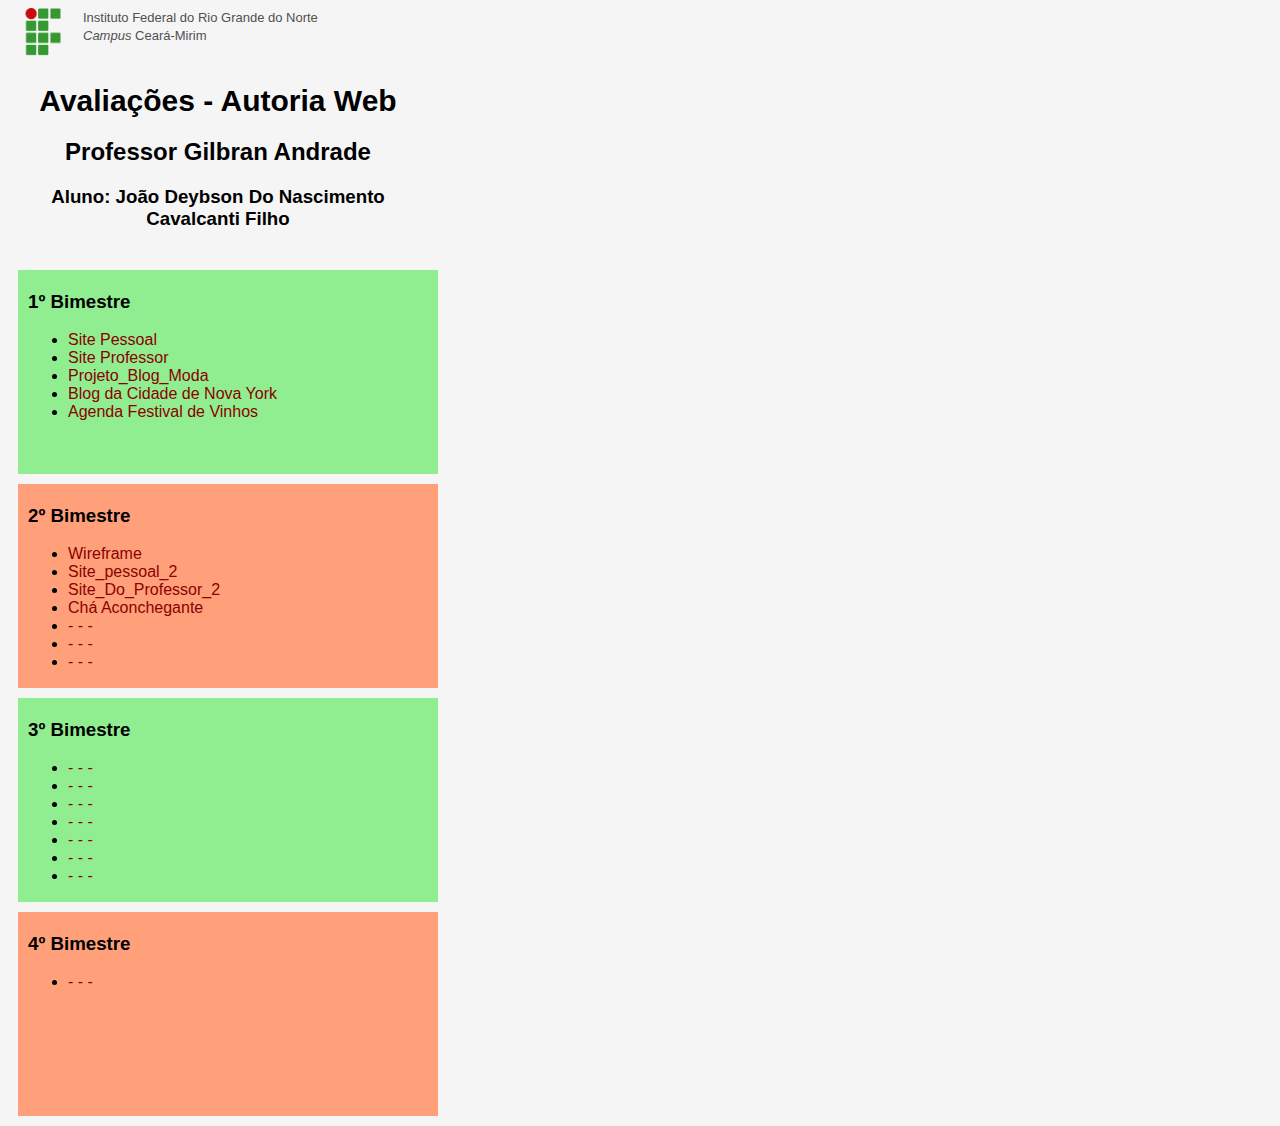
==== index.html @ 150a4bd6 "Code" ====
<!DOCTYPE html>
<html>
<head>
    <title>Avaliação</title>
    <link rel='stylesheet' href='style.css'>
</head>
<body>
    <div class="topo">
        <img class="logo" src="images/if_small.png">
        <span class="ifrn">Instituto Federal do Rio Grande do Norte</span><br>
        <span class="ifrn"><em>Campus</em> Ceará-Mirim</span>
    </div>
    <div class="titulo">
        <h1>Avaliações - Autoria Web</h1>
        <h2>Professor Gilbran Andrade</h2>
        <h3>Aluno: João Deybson Do Nascimento Cavalcanti Filho</h4>
    </div>
    <div class="bimestre bimImpar">
        <h3>1º Bimestre</h3>
        <ul>
            <li><a href="https://20201174010029.github.io/aweb/Site_pessoal/Index.html">Site Pessoal</a></li>
            <li><a href="https://20201174010029.github.io/aweb/Site_Do_Professor/Index.html">Site Professor</a></li>
            <li><a href="https://20201174010029.github.io/aweb/Projeto_Blog_Moda/Index.html">Projeto_Blog_Moda</a></li>
            <li><a href="https://20201174010029.github.io/aweb/Blog_da_Cidade_de_Nova_York/35-HTML/index.html">Blog da Cidade de Nova York</a></li>
            <li><a href="https://20201174010029.github.io/aweb/Agenda_Festival_de_Vinhos/33-HTML/index.html">Agenda Festival de Vinhos</a></li>
        </ul>
    </div>
    <div class="bimestre bimPar">
        <h3>2º Bimestre</h3>
        <ul>
            <li><a href="https://www.figma.com/file/L3dRDL8RvhoGUTHzO38LmK/Wireframe_Autoria_-Web?type=design&t=nbpBgH1HVHRo3ovh-6">Wireframe</a></li>
            <li><a href="https://20201174010029.github.io/aweb/Site_Pessoal_2/Index.html">Site_pessoal_2</a></li>
            <li><a href="https://20201174010029.github.io/aweb/https://20201174010029.github.io/aweb/Evanildo_Vicente/Index.html">Site_Do_Professor_2</a></li>
            <li><a href="https://20201174010029.github.io/aweb/Cha_Aconchegante/index.html">Chá Aconchegante</a></li>
            <li><a href="#">- - -</a></li>
            <li><a href="#">- - -</a></li>
            <li><a href="#">- - -</a></li>
        </ul>
    </div>
    <div class="bimestre bimImpar">
        <h3>3º Bimestre</h3>
        <ul>
            <li><a href="#">- - -</a></li>
            <li><a href="#">- - -</a></li>
            <li><a href="#">- - -</a></li>
            <li><a href="#">- - -</a></li>
            <li><a href="#">- - -</a></li>
            <li><a href="#">- - -</a></li>
            <li><a href="#">- - -</a></li>
        </ul>
    </div>
    <div class="bimestre bimPar">
        <h3>4º Bimestre</h3>
        <ul>
            <li><a href="#">- - -</a></li>
        </ul>
    </div>
</body>
</html>
---- style.css ----
body {
    background-color: whitesmoke;
    font-family:'Lucida Sans', 'Lucida Sans Regular', 'Lucida Grande', 'Lucida Sans Unicode', Geneva, Verdana, sans-serif;
}

.bimestre {
    width: 400px;
    height: 200px;
    margin: 10px;
    padding: 2px 10px;
}

.bimImpar {
    background-color: lightgreen;
}

.bimPar {
    background-color: lightsalmon;
}

.logo {
    width: 40px;
    float: left;
    padding-right: 20px;
    margin-left: 15px;
}

a:link,
a:visited {
    color: darkred;
    text-decoration: none;
}
a:hover {
    color: red;
    text-decoration: underline;
}

.ifrn {
    color: rgb(80, 80, 80);
    font-size: small;
}

.titulo {
    width: 400px;
    margin: 40px 0;
    padding: 0px 10px;
    text-align: center;
}

h1 {
    font-size: 30px;
}

.topo {
    width: 400px;
}
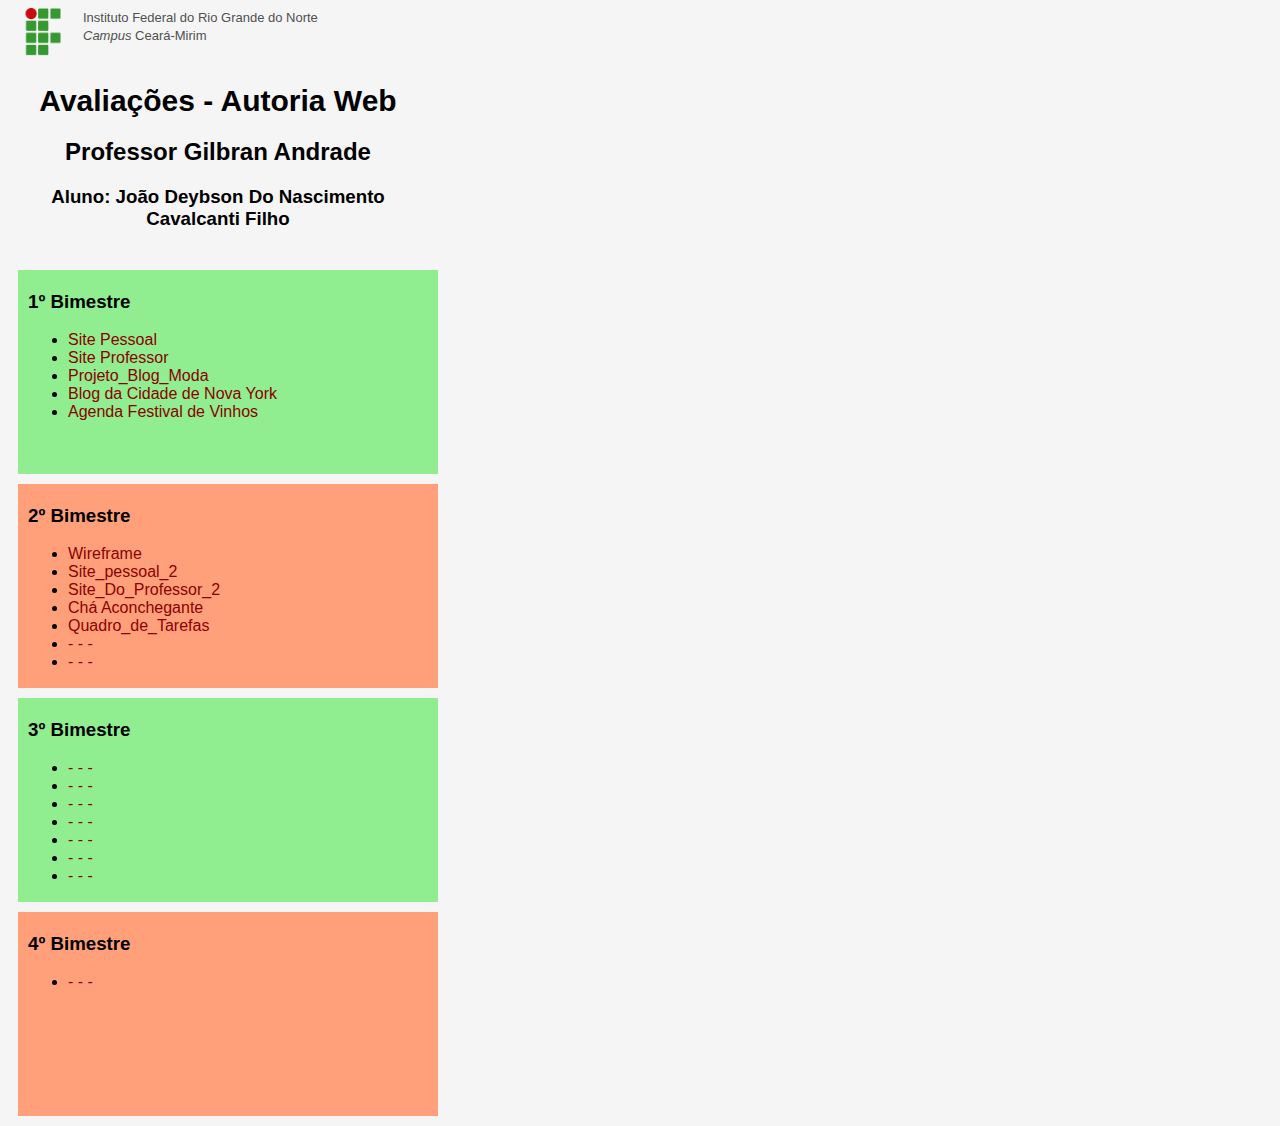
==== commit a3ff439d: "Code" ====
--- a/index.html
+++ b/index.html
@@ -31,9 +31,9 @@
         <ul>
             <li><a href="https://www.figma.com/file/L3dRDL8RvhoGUTHzO38LmK/Wireframe_Autoria_-Web?type=design&t=nbpBgH1HVHRo3ovh-6">Wireframe</a></li>
             <li><a href="https://20201174010029.github.io/aweb/Site_Pessoal_2/Index.html">Site_pessoal_2</a></li>
-            <li><a href="https://20201174010029.github.io/aweb/https://20201174010029.github.io/aweb/Evanildo_Vicente/Index.html">Site_Do_Professor_2</a></li>
+            <li><a href="https://20201174010029.github.io/aweb/Evanildo_Vicente/Index.html">Site_Do_Professor_2</a></li>
             <li><a href="https://20201174010029.github.io/aweb/Cha_Aconchegante/index.html">Chá Aconchegante</a></li>
-            <li><a href="#">- - -</a></li>
+            <li><a href="https://20201174010029.github.io/aweb/Quadro_de_Tarefas/index.html">Quadro_de_Tarefas</a></li>
             <li><a href="#">- - -</a></li>
             <li><a href="#">- - -</a></li>
         </ul>
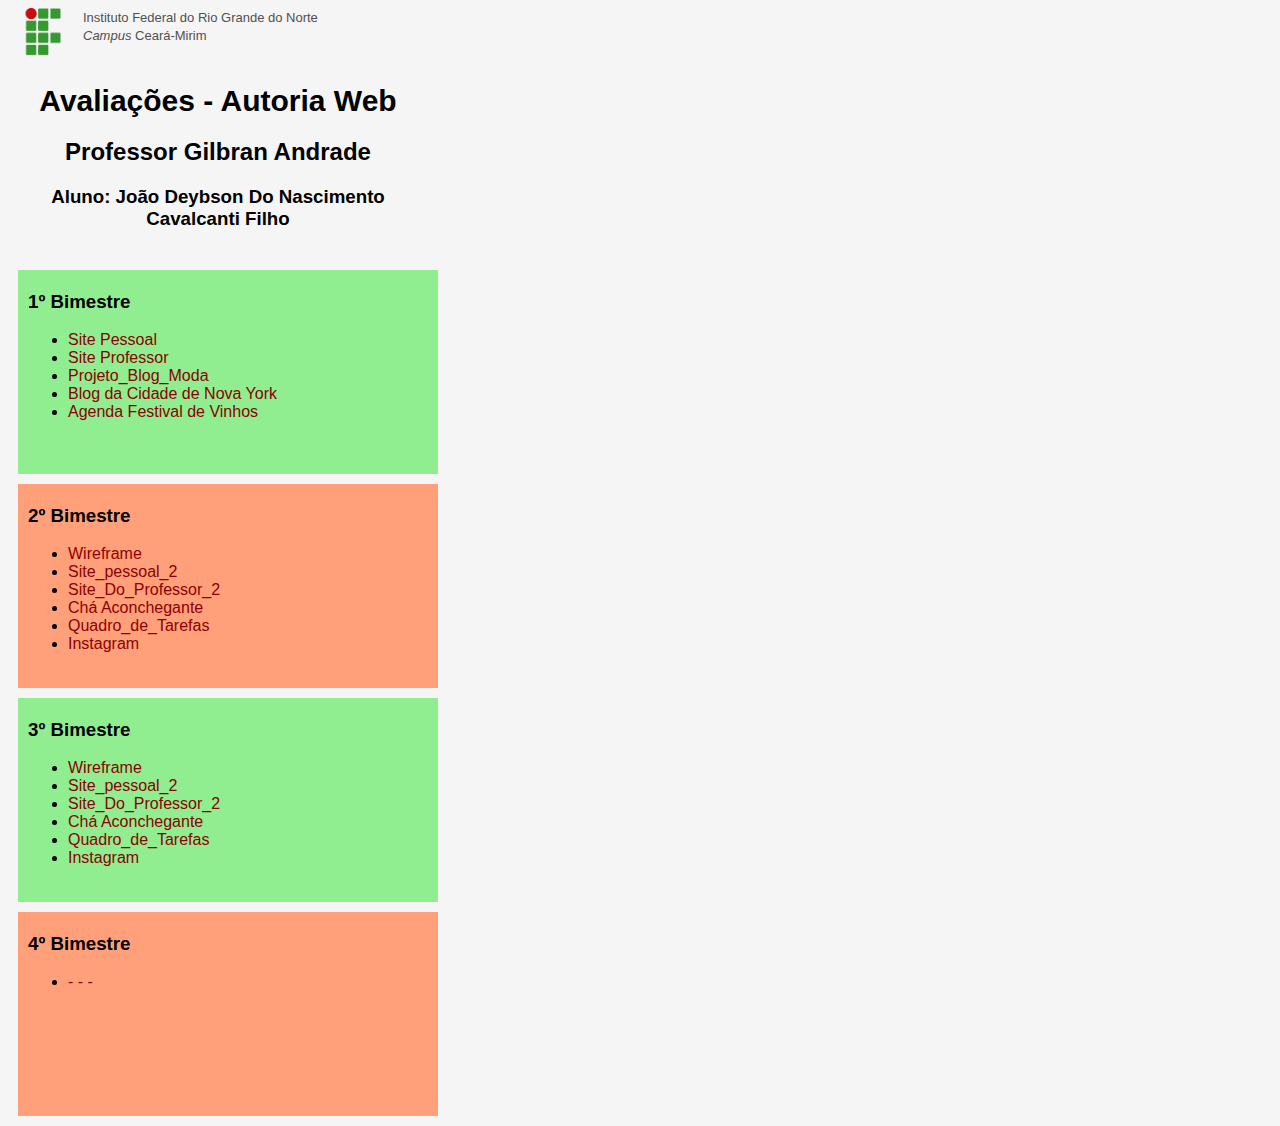
==== commit f05c6ab1: "Code" ====
--- a/index.html
+++ b/index.html
@@ -34,20 +34,18 @@
             <li><a href="https://20201174010029.github.io/aweb/Evanildo_Vicente/Index.html">Site_Do_Professor_2</a></li>
             <li><a href="https://20201174010029.github.io/aweb/Cha_Aconchegante/index.html">Chá Aconchegante</a></li>
             <li><a href="https://20201174010029.github.io/aweb/Quadro_de_Tarefas/index.html">Quadro_de_Tarefas</a></li>
-            <li><a href="#">- - -</a></li>
-            <li><a href="#">- - -</a></li>
+            <li><a href="https://20201174010029.github.io/aweb/Instagram/Index.html">Instagram</a></li>
         </ul>
     </div>
     <div class="bimestre bimImpar">
         <h3>3º Bimestre</h3>
         <ul>
-            <li><a href="#">- - -</a></li>
-            <li><a href="#">- - -</a></li>
-            <li><a href="#">- - -</a></li>
-            <li><a href="#">- - -</a></li>
-            <li><a href="#">- - -</a></li>
-            <li><a href="#">- - -</a></li>
-            <li><a href="#">- - -</a></li>
+            <li><a href="https://www.figma.com/file/L3dRDL8RvhoGUTHzO38LmK/Wireframe_Autoria_-Web?type=design&t=nbpBgH1HVHRo3ovh-6">Wireframe</a></li>
+            <li><a href="https://20201174010029.github.io/aweb/Site_Pessoal_2/Index.html">Site_pessoal_2</a></li>
+            <li><a href="https://20201174010029.github.io/aweb/Evanildo_Vicente/Index.html">Site_Do_Professor_2</a></li>
+            <li><a href="https://20201174010029.github.io/aweb/Cha_Aconchegante/index.html">Chá Aconchegante</a></li>
+            <li><a href="https://20201174010029.github.io/aweb/Quadro_de_Tarefas/index.html">Quadro_de_Tarefas</a></li>
+            <li><a href="https://20201174010029.github.io/aweb/Instagram/Index.html">Instagram</a></li>
         </ul>
     </div>
     <div class="bimestre bimPar">
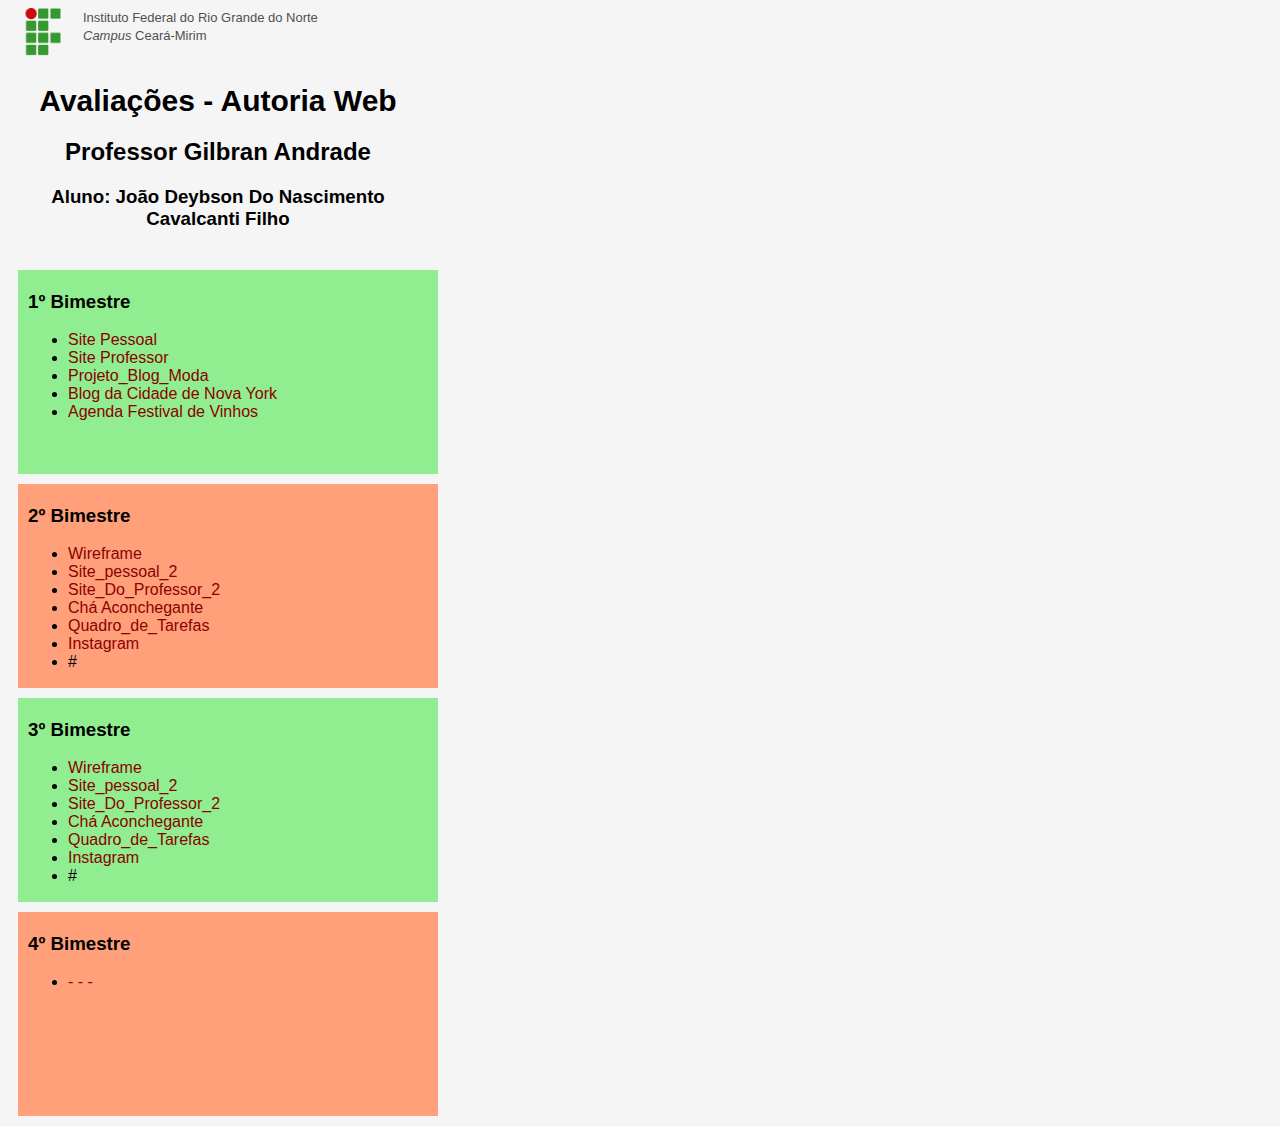
==== commit dba4a726: "." ====
--- a/index.html
+++ b/index.html
@@ -35,6 +35,7 @@
             <li><a href="https://20201174010029.github.io/aweb/Cha_Aconchegante/index.html">Chá Aconchegante</a></li>
             <li><a href="https://20201174010029.github.io/aweb/Quadro_de_Tarefas/index.html">Quadro_de_Tarefas</a></li>
             <li><a href="https://20201174010029.github.io/aweb/Instagram/Index.html">Instagram</a></li>
+            <li>#</li>
         </ul>
     </div>
     <div class="bimestre bimImpar">
@@ -46,6 +47,7 @@
             <li><a href="https://20201174010029.github.io/aweb/Cha_Aconchegante/index.html">Chá Aconchegante</a></li>
             <li><a href="https://20201174010029.github.io/aweb/Quadro_de_Tarefas/index.html">Quadro_de_Tarefas</a></li>
             <li><a href="https://20201174010029.github.io/aweb/Instagram/Index.html">Instagram</a></li>
+            <li>#</li>
         </ul>
     </div>
     <div class="bimestre bimPar">
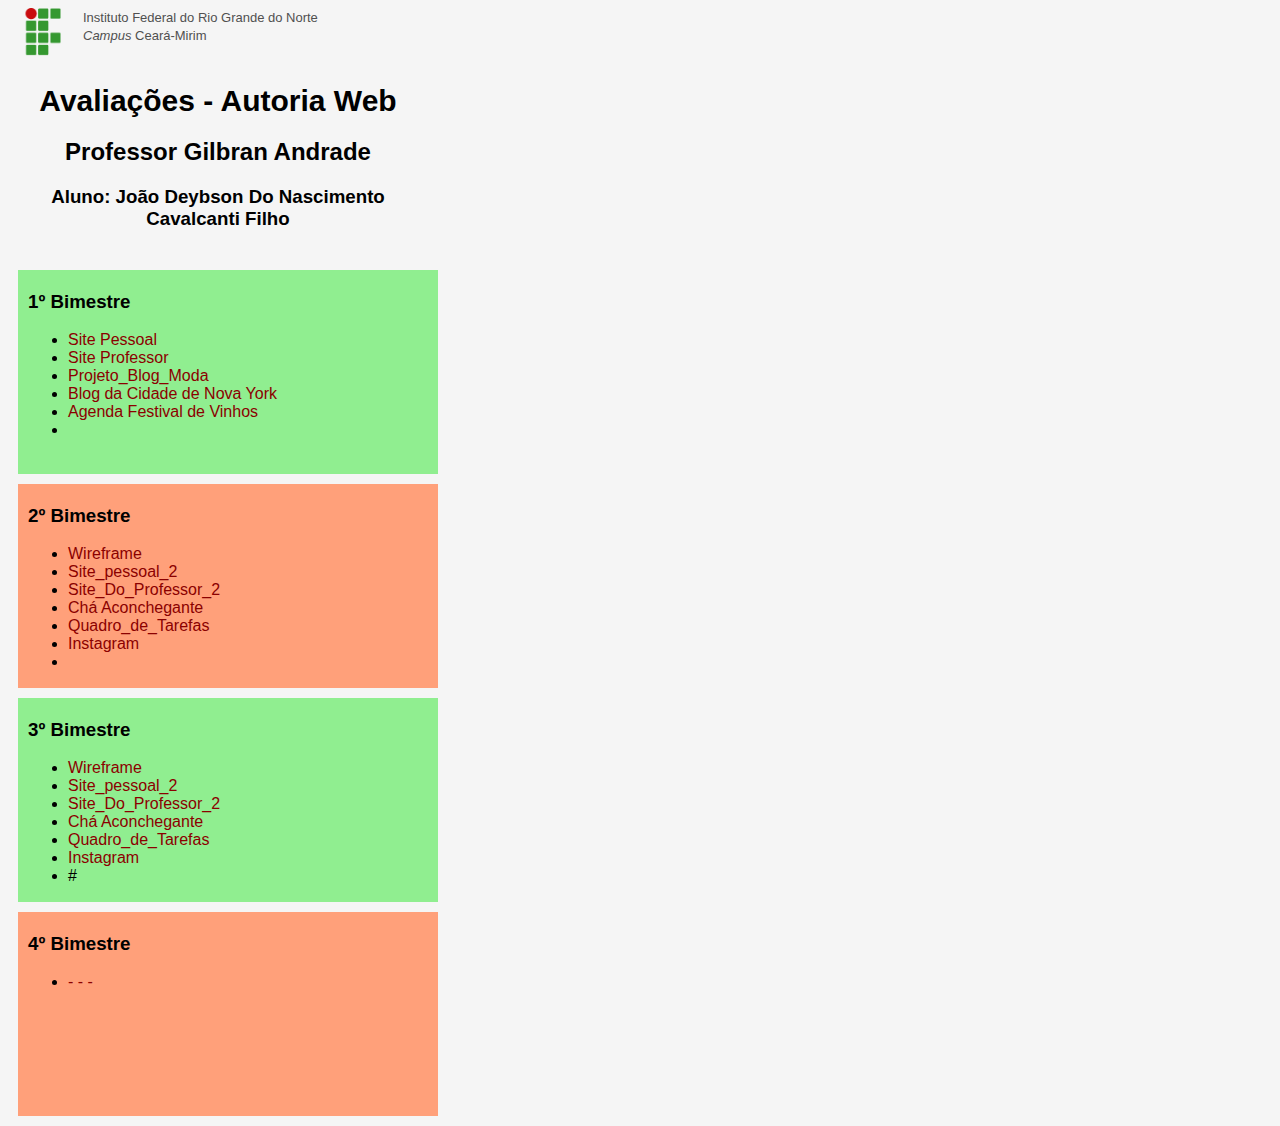
==== commit e6d91438: "." ====
--- a/index.html
+++ b/index.html
@@ -24,6 +24,7 @@
             <li><a href="https://20201174010029.github.io/aweb/Projeto_Blog_Moda/Index.html">Projeto_Blog_Moda</a></li>
             <li><a href="https://20201174010029.github.io/aweb/Blog_da_Cidade_de_Nova_York/35-HTML/index.html">Blog da Cidade de Nova York</a></li>
             <li><a href="https://20201174010029.github.io/aweb/Agenda_Festival_de_Vinhos/33-HTML/index.html">Agenda Festival de Vinhos</a></li>
+            <li><a href="#"></a></li>
         </ul>
     </div>
     <div class="bimestre bimPar">
@@ -35,7 +36,7 @@
             <li><a href="https://20201174010029.github.io/aweb/Cha_Aconchegante/index.html">Chá Aconchegante</a></li>
             <li><a href="https://20201174010029.github.io/aweb/Quadro_de_Tarefas/index.html">Quadro_de_Tarefas</a></li>
             <li><a href="https://20201174010029.github.io/aweb/Instagram/Index.html">Instagram</a></li>
-            <li>#</li>
+            <li><a href="#"></a></li>
         </ul>
     </div>
     <div class="bimestre bimImpar">
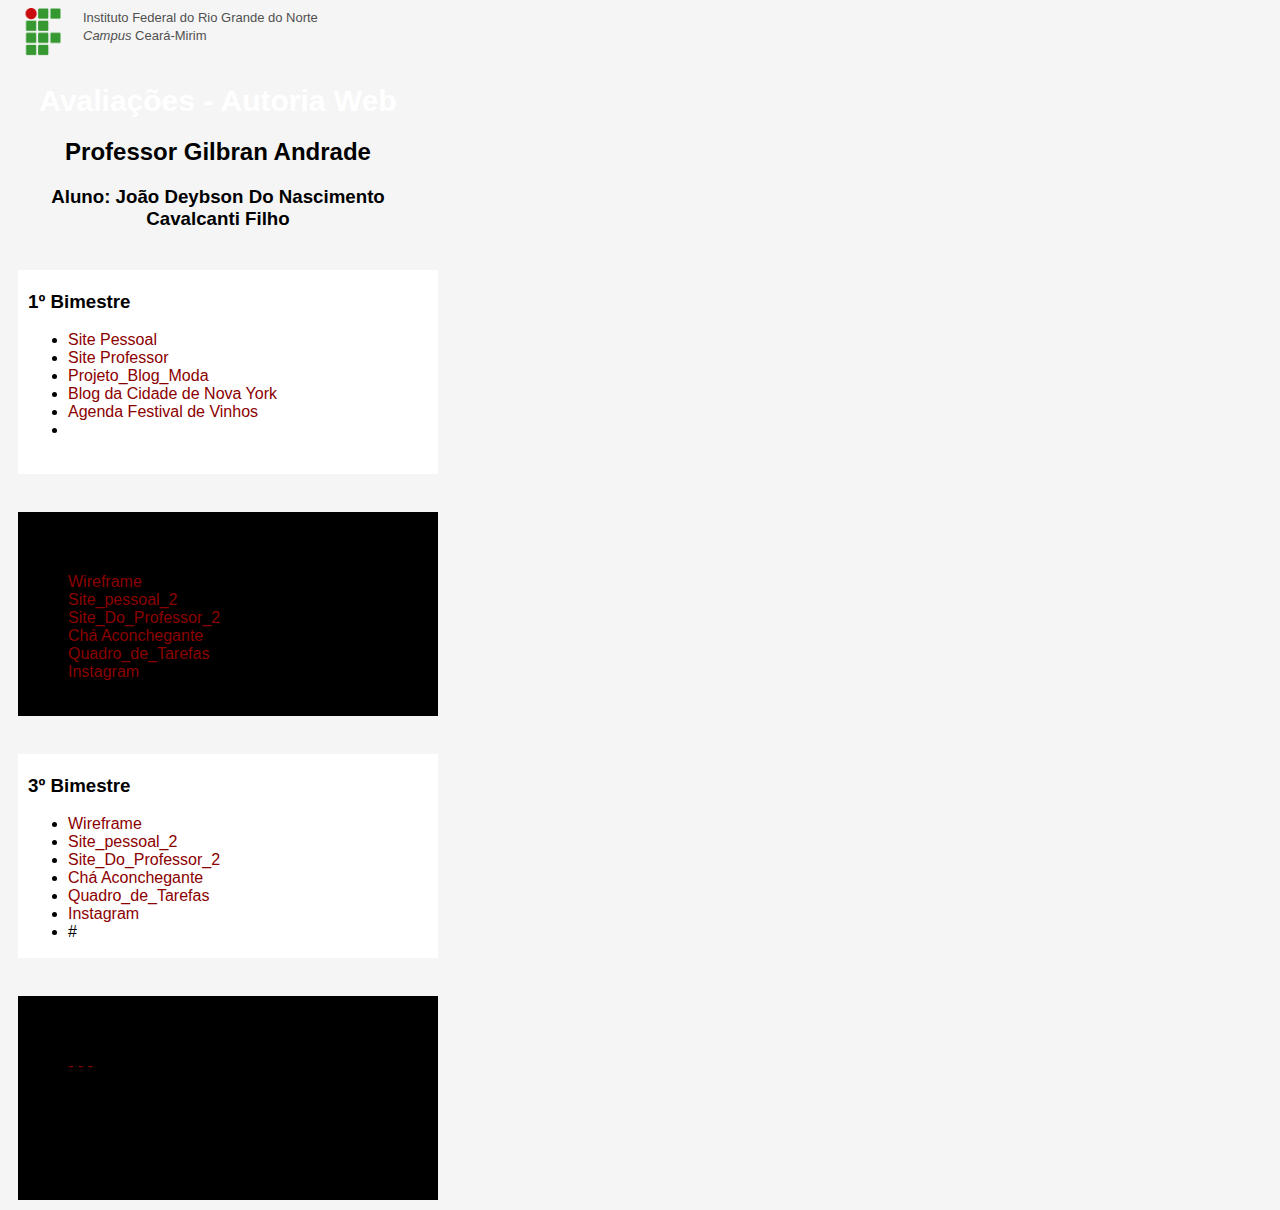
==== commit d292e0ed: "." ====
--- a/index.html
+++ b/index.html
@@ -27,6 +27,7 @@
             <li><a href="#"></a></li>
         </ul>
     </div>
+    <br>
     <div class="bimestre bimPar">
         <h3>2º Bimestre</h3>
         <ul>
@@ -36,9 +37,9 @@
             <li><a href="https://20201174010029.github.io/aweb/Cha_Aconchegante/index.html">Chá Aconchegante</a></li>
             <li><a href="https://20201174010029.github.io/aweb/Quadro_de_Tarefas/index.html">Quadro_de_Tarefas</a></li>
             <li><a href="https://20201174010029.github.io/aweb/Instagram/Index.html">Instagram</a></li>
-            <li><a href="#"></a></li>
         </ul>
     </div>
+    <br>
     <div class="bimestre bimImpar">
         <h3>3º Bimestre</h3>
         <ul>
@@ -51,6 +52,7 @@
             <li>#</li>
         </ul>
     </div>
+    <br>
     <div class="bimestre bimPar">
         <h3>4º Bimestre</h3>
         <ul>
--- a/style.css
+++ b/style.css
@@ -11,11 +11,11 @@
 }
 
 .bimImpar {
-    background-color: lightgreen;
+    background-color: rgb(255, 255, 255);
 }
 
 .bimPar {
-    background-color: lightsalmon;
+    background-color: rgb(0, 0, 0);
 }
 
 .logo {
@@ -49,6 +49,7 @@
 
 h1 {
     font-size: 30px;
+    color: white;
 }
 
 .topo {
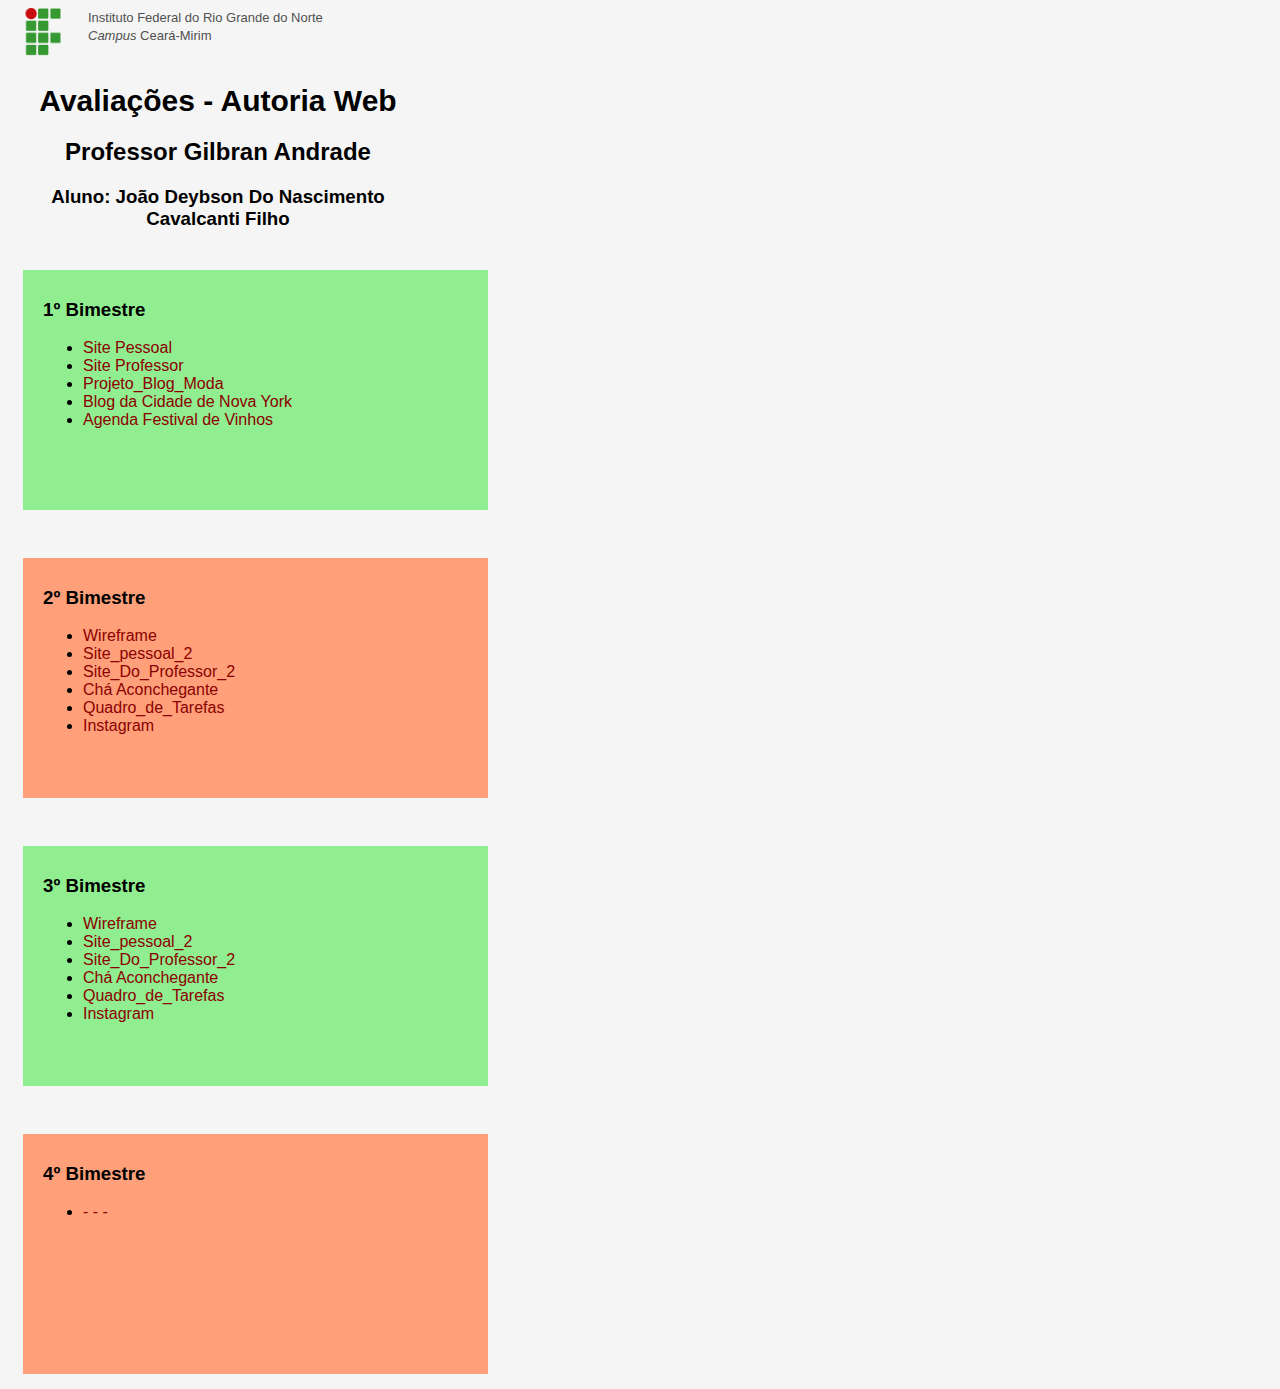
==== commit 64adcca2: "." ====
--- a/index.html
+++ b/index.html
@@ -24,7 +24,6 @@
             <li><a href="https://20201174010029.github.io/aweb/Projeto_Blog_Moda/Index.html">Projeto_Blog_Moda</a></li>
             <li><a href="https://20201174010029.github.io/aweb/Blog_da_Cidade_de_Nova_York/35-HTML/index.html">Blog da Cidade de Nova York</a></li>
             <li><a href="https://20201174010029.github.io/aweb/Agenda_Festival_de_Vinhos/33-HTML/index.html">Agenda Festival de Vinhos</a></li>
-            <li><a href="#"></a></li>
         </ul>
     </div>
     <br>
@@ -49,7 +48,6 @@
             <li><a href="https://20201174010029.github.io/aweb/Cha_Aconchegante/index.html">Chá Aconchegante</a></li>
             <li><a href="https://20201174010029.github.io/aweb/Quadro_de_Tarefas/index.html">Quadro_de_Tarefas</a></li>
             <li><a href="https://20201174010029.github.io/aweb/Instagram/Index.html">Instagram</a></li>
-            <li>#</li>
         </ul>
     </div>
     <br>
--- a/style.css
+++ b/style.css
@@ -4,24 +4,24 @@
 }
 
 .bimestre {
-    width: 400px;
-    height: 200px;
-    margin: 10px;
-    padding: 2px 10px;
+    width: 425px;
+    height: 220px;
+    margin: 15px;
+    padding: 10px 20px;
 }
 
 .bimImpar {
-    background-color: rgb(255, 255, 255);
+    background-color: lightgreen;
 }
 
 .bimPar {
-    background-color: rgb(0, 0, 0);
+    background-color: lightsalmon;
 }
 
 .logo {
     width: 40px;
     float: left;
-    padding-right: 20px;
+    padding-right: 25px;
     margin-left: 15px;
 }
 
@@ -49,7 +49,6 @@
 
 h1 {
     font-size: 30px;
-    color: white;
 }
 
 .topo {
